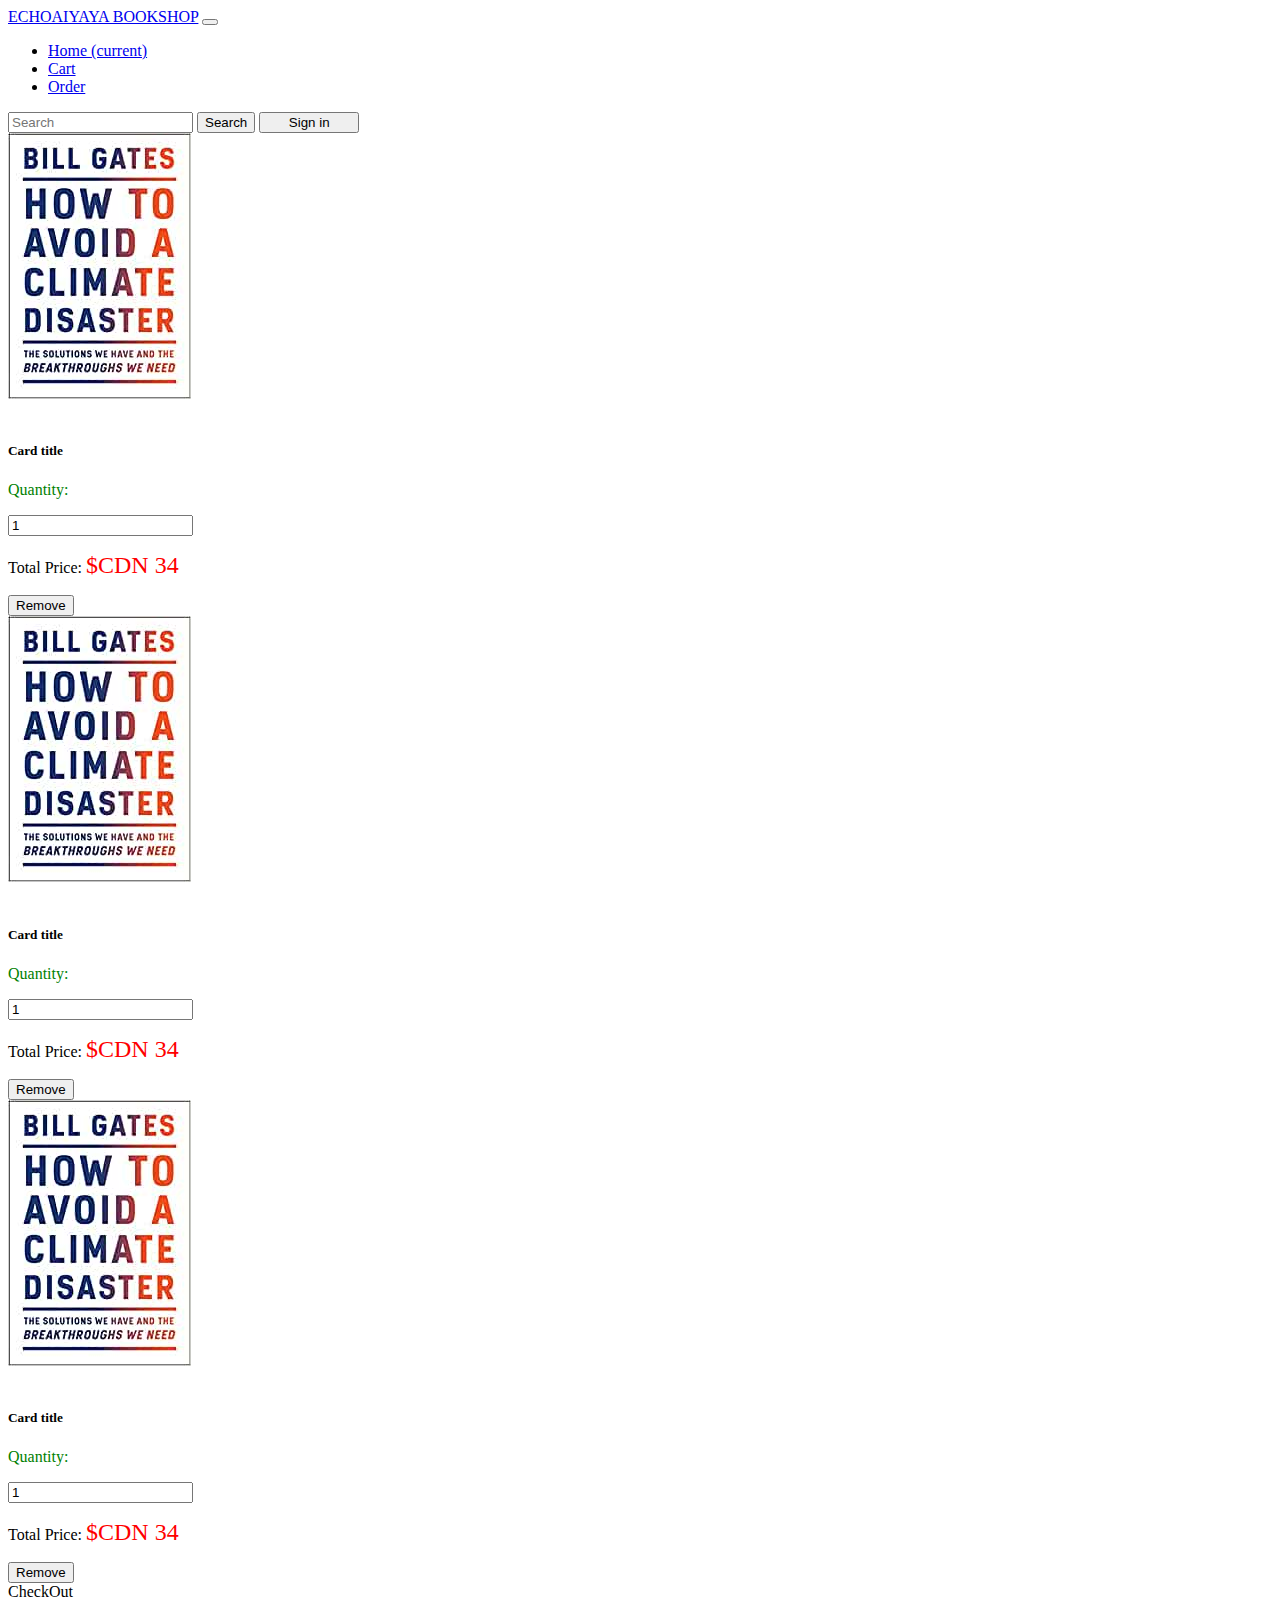
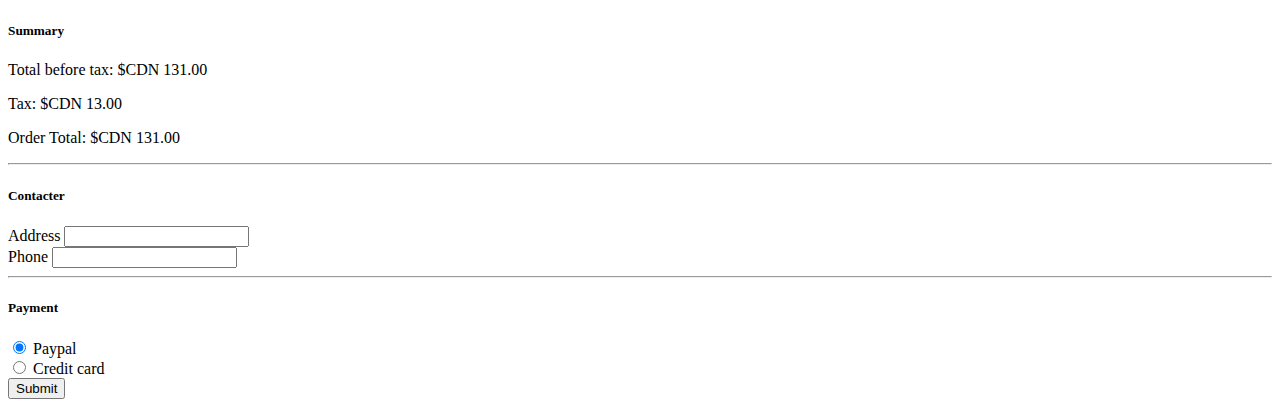
==== view/html/checkout.html @ a5f2dca3 "checkout page" ====
<!doctype html>
<html lang="en">

<head>
    <meta charset="utf-8">
    <meta name="viewport" content="width=device-width, initial-scale=1, shrink-to-fit=no">
    <title>BookStore-Home</title>

    <!-- Bootstrap core CSS -->
    <link rel="stylesheet" href="https://cdn.jsdelivr.net/npm/bootstrap@4.6.0/dist/css/bootstrap.min.css"
        integrity="sha384-B0vP5xmATw1+K9KRQjQERJvTumQW0nPEzvF6L/Z6nronJ3oUOFUFpCjEUQouq2+l" crossorigin="anonymous">
    <style>

    </style>
    <!-- Custom styles for this template -->
    <link href="../css/index.css" rel="stylesheet">
</head>

<body>
    <nav class="navbar navbar-expand-md navbar-dark bg-dark mb-4">
        <div class="container">
            <a class="navbar-brand" href="#">ECHOAIYAYA BOOKSHOP</a>
            <button class="navbar-toggler" type="button" data-toggle="collapse" data-target="#navbarCollapse"
                aria-controls="navbarCollapse" aria-expanded="false" aria-label="Toggle navigation">
                <span class="navbar-toggler-icon"></span>
            </button>
            <div class="collapse navbar-collapse" id="navbarCollapse">
                <ul class="navbar-nav mr-auto">
                    <li class="nav-item">
                        <a class="nav-link" href="index.html">Home <span class="sr-only">(current)</span></a>
                    </li>
                    <li class="nav-item active">
                        <a class="nav-link" href="checkout.html">Cart</a>
                    </li>
                    <li class="nav-item">
                        <a class="nav-link" href="order.html">Order</a>
                    </li>
                </ul>
                <div class="col-6 d-flex justify-content-end align-items-center">
                    <input class="form-control mr-sm-2" type="text" placeholder="Search" aria-label="Search">
                    <button class="btn btn-outline-success my-2 my-sm-0 mr-sm-2">Search</button>
                    <button class="btn btn-primary" style="min-width: 100px;" href="#">Sign in</button>
                    <!-- <button class="btn btn-outline-secondary" style="min-width: 100px;" href="#">Sign up</button> -->
                </div>
            </div>
        </div>

    </nav>

    <main role="main" class="container">
        <div class="row">
            <div class="col-8">
                <div class="card mb-3 col-12 pt-2">
                    <div class="row no-gutters">
                        <div class="col-md-2" style="min-height: 18em;min-width: 200px;">
                            <img src="../images/download.jpg" alt="...">
                        </div>
                        <div class="col-md-8">
                            <div class="card-body d-flex flex-column" style="height: 100%; padding-top: 0;">
                                <h5 class="card-title h3">Card title</h5>

                                <p class="card-text"><span style="color:green;">Quantity:</span></p>
                                <input type="number" class="form-control" value="1">
                                <p class="card-text">Total Price: <span style="color: red;font-size: 1.5em;">$CDN
                                        34</span></p>
                                <button class="btn btn-warning mt-auto">Remove</button>
                            </div>
                        </div>
                    </div>
                </div>
                <div class="card mb-3 col-12 pt-2">
                    <div class="row no-gutters">
                        <div class="col-md-2" style="min-height: 18em;min-width: 200px;">
                            <img src="../images/download.jpg" alt="...">
                        </div>
                        <div class="col-md-8">
                            <div class="card-body d-flex flex-column" style="height: 100%; padding-top: 0;">
                                <h5 class="card-title h3">Card title</h5>

                                <p class="card-text"><span style="color:green;">Quantity:</span></p>
                                <input type="number" class="form-control" value="1">
                                <p class="card-text">Total Price: <span style="color: red;font-size: 1.5em;">$CDN
                                        34</span></p>
                                <button class="btn btn-warning mt-auto">Remove</button>
                            </div>
                        </div>
                    </div>
                </div>
                <div class="card mb-3 col-12 pt-2">
                    <div class="row no-gutters">
                        <div class="col-md-2" style="min-height: 18em;min-width: 200px;">
                            <img src="../images/download.jpg" alt="...">
                        </div>
                        <div class="col-md-8">
                            <div class="card-body d-flex flex-column" style="height: 100%; padding-top: 0;">
                                <h5 class="card-title h3">Card title</h5>

                                <p class="card-text"><span style="color:green;">Quantity:</span></p>
                                <input type="number" class="form-control" value="1">
                                <p class="card-text">Total Price: <span style="color: red;font-size: 1.5em;">$CDN
                                        34</span></p>
                                <button class="btn btn-warning mt-auto">Remove</button>
                            </div>
                        </div>
                    </div>
                </div>
            </div>
            <div class="col-4">
                <div class="card">
                    <div class="card-header h3">
                        CheckOut
                    </div>
                    <div class="card-body">
                        <h5 class="card-title">Summary</h5>
                        <p class="card-text">Total before tax: <span>$CDN 131.00</span></p>
                        <p class="card-text">Tax: <span>$CDN 13.00</span></p>
                        <p class="card-text">Order Total: <span>$CDN 131.00</span></p>
                        <hr>
                        <h5 class="card-title">Contacter</h5>

                        <div class="form-group">
                            <label for="address">Address</label>
                            <input type="text" aria="" class="form-control" id="address">

                        </div>
                        <div class="form-group">
                            <label for="phone">Phone</label>
                            <input type="text" class="form-control" id="phone">
                        </div>

                        <hr>
                        <h5 class="card-title">Payment</h5>
                        <div id="paymentRadio">
                            <div class="form-check form-check-inline">
                                <input class="form-check-input" type="radio" name="payment" id="paypalRadio"
                                    value="paypal" checked>
                                <label class="form-check-label" for="paypalRadio">Paypal</label>
                            </div>
                            <div class="form-check form-check-inline">
                                <input class="form-check-input" type="radio" name="payment" id="creditRadio"
                                    value="credit">
                                <label class="form-check-label" for="creditRadio">Credit card</label>
                            </div>
                        </div>
                        <div id="creditBox">
                            <div class="form-group">
                                <label for="credit">Credit Card:</label>
                                <input type="text" aria="" class="form-control" id="credit">
    
                            </div>
                            <div class="row">
                                <div class="form-group col-6">
                                    <label for="expir">Expir Time:</label>
                                    <input type="text" class="form-control" placeholder="05/23" id="expir">
                                </div>
                                <div class="form-group col-6">
                                    <label for="cvv">CVV:</label>
                                    <input type="text" class="form-control" placeholder="250" id="cvv">
                                </div>
                            </div>
                            
                        </div>
                        <button type="submit" class="btn btn-primary mt-2">Submit</button>
                    </div>
                </div>
            </div>

        </div>
    </main>
    <script src="https://code.jquery.com/jquery-3.5.1.slim.min.js"
        integrity="sha384-DfXdz2htPH0lsSSs5nCTpuj/zy4C+OGpamoFVy38MVBnE+IbbVYUew+OrCXaRkfj"
        crossorigin="anonymous"></script>
    <script>window.jQuery || document.write('<script src="../assets/js/vendor/jquery.slim.min.js"><\/script>')</script>
    <script src="../assets/dist/js/bootstrap.bundle.min.js"></script>
    <script>
        let he;
        (function showCredit(){
            let radio = document.querySelector("#paymentRadio");
            radio.onclick = () => {
                let credit = document.querySelector("#creditRadio");
                let box = document.querySelector("#creditBox");
                if (credit.checked) {
                    box.style.display = 'block';
                } else {
                    box.style.display = 'none'; 
                }
            };
        })();
    </script>

</html>
---- view/css/index.css ----
body {
  min-height: 75rem;
}

.bd-placeholder-img {
  font-size: 1.125rem;
  text-anchor: middle;
  -webkit-user-select: none;
  -moz-user-select: none;
  -ms-user-select: none;
  user-select: none;
}

@media (min-width: 768px) {
  .bd-placeholder-img-lg {
    font-size: 3.5rem;
  }
}

#creditBox{
  display: none;
}
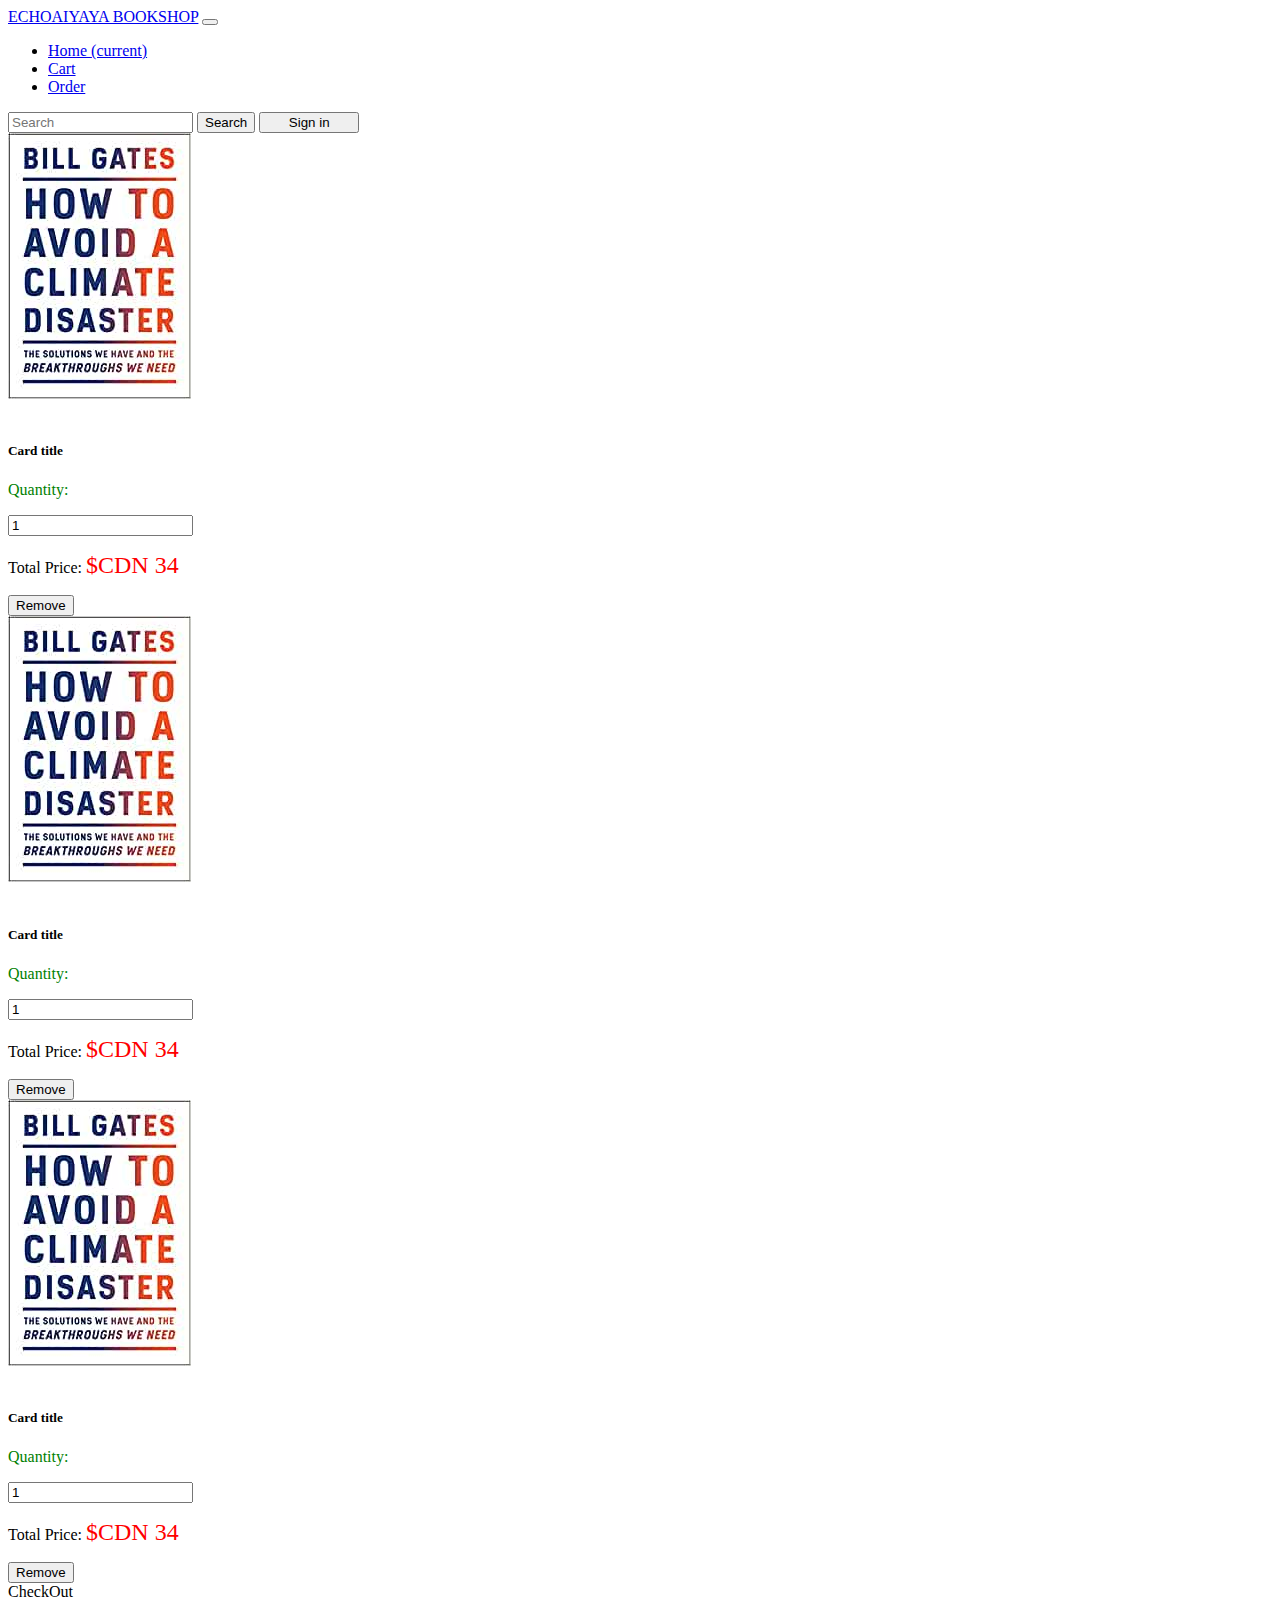
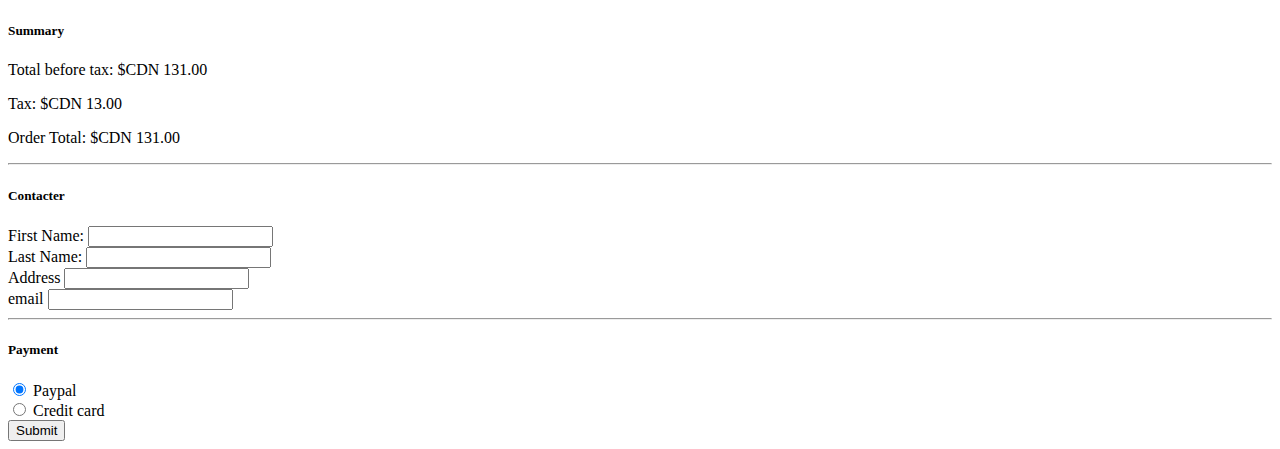
==== commit 70afe6ad: "change database.sql and finish views" ====
--- a/view/html/checkout.html
+++ b/view/html/checkout.html
@@ -39,7 +39,7 @@
                 <div class="col-6 d-flex justify-content-end align-items-center">
                     <input class="form-control mr-sm-2" type="text" placeholder="Search" aria-label="Search">
                     <button class="btn btn-outline-success my-2 my-sm-0 mr-sm-2">Search</button>
-                    <button class="btn btn-primary" style="min-width: 100px;" href="#">Sign in</button>
+                    <button class="btn btn-primary" style="min-width: 100px;" href="login.html">Sign in</button>
                     <!-- <button class="btn btn-outline-secondary" style="min-width: 100px;" href="#">Sign up</button> -->
                 </div>
             </div>
@@ -117,15 +117,24 @@
                         <p class="card-text">Order Total: <span>$CDN 131.00</span></p>
                         <hr>
                         <h5 class="card-title">Contacter</h5>
-
+                        <div class="form-group">
+                            <label for="fname">First Name:</label>
+                            <input type="text" aria="" class="form-control" id="fname">
+
+                        </div>
+                        <div class="form-group">
+                            <label for="lname">Last Name:</label>
+                            <input type="text" aria="" class="form-control" id="lname">
+
+                        </div>
                         <div class="form-group">
                             <label for="address">Address</label>
                             <input type="text" aria="" class="form-control" id="address">
 
                         </div>
                         <div class="form-group">
-                            <label for="phone">Phone</label>
-                            <input type="text" class="form-control" id="phone">
+                            <label for="email">email</label>
+                            <input type="text" class="form-control" id="email">
                         </div>
 
                         <hr>
--- a/view/css/index.css
+++ b/view/css/index.css
@@ -19,4 +19,8 @@
 
 #creditBox{
   display: none;
+}
+
+.order-detail{
+  display: none;
 }